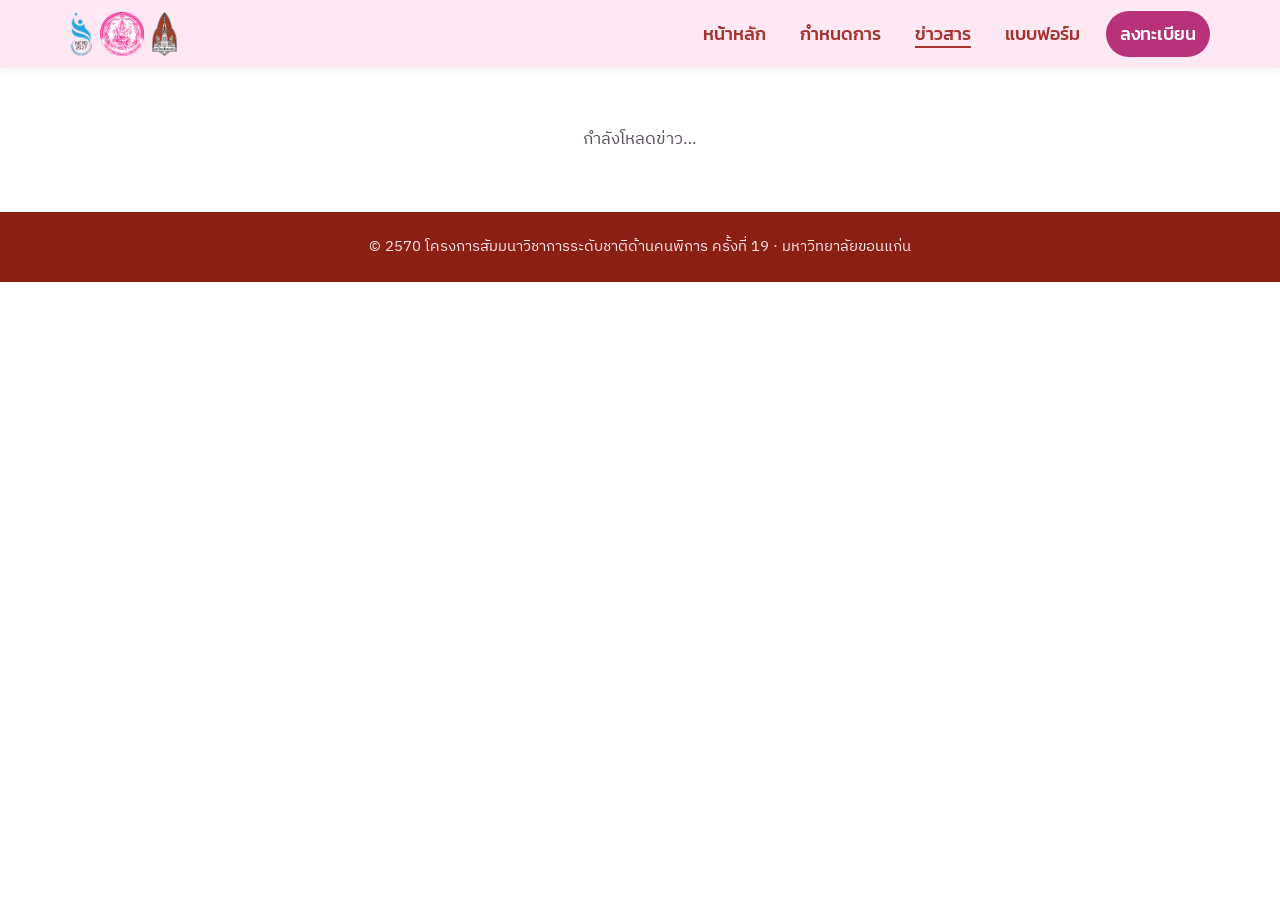
==== news-detail.html @ 04f1644e "Add files via upload" ====
<!DOCTYPE html>
<html lang="th">
<head>
  <meta charset="UTF-8">
  <meta name="viewport" content="width=device-width, initial-scale=1.0">
  <title>ข่าวสาร — NCPD 2027</title>
  <meta name="description" content="ข่าวสารงานสัมมนาวิชาการระดับชาติด้านคนพิการ ครั้งที่ 19 (NCPD 2027)">

  <link rel="preconnect" href="https://fonts.googleapis.com">
  <link rel="preconnect" href="https://fonts.gstatic.com" crossorigin>
  <link href="https://fonts.googleapis.com/css2?family=Kanit:wght@500;600&family=IBM+Plex+Sans+Thai:wght@400;500;600&display=swap" rel="stylesheet">

  <link rel="icon" href="favicon.ico" sizes="any">
  <link rel="icon" href="favicon-32.png" type="image/png">
  <link rel="apple-touch-icon" href="apple-touch-icon.png">  
  <link rel="stylesheet" href="css/style.css">
</head>
<body>

  <a class="skip-link" href="#main">ข้ามไปยังเนื้อหาหลัก</a>

  <!-- ===================== เมนูด้านบน (เหมือนทุกหน้า) ===================== -->
  <header class="site-header">
    <div class="container header-inner">
      <a href="index.html" class="brand" aria-label="NCPD 2027 หน้าหลัก">
        <img src="images/logo-ncpd.png" alt="โลโก้ NCPD">
        <img src="images/logo-msdhs.png" alt="โลโก้กระทรวงการพัฒนาสังคมและความมั่นคงของมนุษย์">
        <img src="images/logo-kku.png" alt="โลโก้มหาวิทยาลัยขอนแก่น">
      </a>

      <button class="menu-toggle" aria-expanded="false" aria-controls="main-nav">
        <span class="menu-icon" aria-hidden="true"></span>
        <span class="sr-only">เปิดเมนู</span>
      </button>

      <nav id="main-nav" class="main-nav" aria-label="เมนูหลัก">
        <ul>
          <li><a href="index.html">หน้าหลัก</a></li>
          <li><a href="schedule.html">กำหนดการ</a></li>
          <li><a href="news.html" aria-current="page">ข่าวสาร</a></li>
          <li><a href="schedule.html#forms">แบบฟอร์ม</a></li>
          <li><a href="#" class="nav-cta" data-link="register">ลงทะเบียน</a></li>
        </ul>
      </nav>
    </div>
  </header>

  <main id="main">
    <!-- เนื้อหาข่าวจะถูกเติมโดย js/news.js ตาม ?id= ในลิงก์ -->
    <article class="article" id="article" aria-busy="true">
      <div class="container article-narrow">
        <p class="news-loading">กำลังโหลดข่าว…</p>
      </div>
    </article>

    <section class="section related" id="related-wrap" hidden aria-labelledby="related-title">
      <div class="container">
        <h2 id="related-title" class="section-title">ข่าวอื่น ๆ</h2>
        <ul class="news-grid" id="related-list"></ul>
      </div>
    </section>
  </main>

  <footer class="site-footer">
    <div class="container">
      <p>© 2570 โครงการสัมมนาวิชาการระดับชาติด้านคนพิการ ครั้งที่ 19 · มหาวิทยาลัยขอนแก่น</p>
    </div>
  </footer>

  <script src="js/main.js"></script>
  <script src="js/news.js"></script>
</body>
</html>
---- css/style.css ----
/* =========================================================
   NCPD 2027 — สไตล์หลักของเว็บไซต์
   อยากเปลี่ยนสีทั้งเว็บ → แก้ที่ :root ด้านล่างจุดเดียว
   ========================================================= */
:root {
  --pink: #e0479e;          /* ชมพูหลัก */
  --pink-dark: #b8327a;     /* ชมพูเข้ม (ใช้กับข้อความ/พื้นหลังที่ต้องอ่านชัด) */
  --pink-light: #fde8f3;    /* ชมพูอ่อน (พื้นหลังส่วนต่าง ๆ) */
  --pink-pale: #fff5fa;
  --brown: #a8322d;         /* น้ำตาลแดง (หัวข้อ) */
  --brown-dark: #8a1f12;
  --text: #2b2230;          /* สีตัวอักษรหลัก */
  --text-muted: #5b4f5e;
  --white: #ffffff;
  --radius: 22px;
  --shadow: 0 8px 28px rgba(184, 50, 122, 0.12);
  --font-head: "Kanit", "IBM Plex Sans Thai", sans-serif;
  --font-body: "IBM Plex Sans Thai", sans-serif;
}

/* ---------- พื้นฐาน ---------- */
*, *::before, *::after { box-sizing: border-box; }
html { scroll-behavior: smooth; }
body {
  margin: 0;
  overflow-x: hidden;
  font-family: var(--font-body);
  font-size: 1.0625rem;
  line-height: 1.75;
  color: var(--text);
  background: var(--white);
}
img { max-width: 100%; display: block; }
[hidden] { display: none !important; }
a { color: var(--pink-dark); }
h1, h2, h3 { font-family: var(--font-head); line-height: 1.3; margin: 0 0 .5em; }

.container { width: min(1140px, 100% - 32px); margin-inline: auto; }
.section { padding: 80px 0; }
.section-title { color: var(--brown); font-size: clamp(1.75rem, 3vw, 2.25rem); }
.section-sub { color: var(--brown); font-family: var(--font-head); font-size: 1.15rem; margin-top: -.5em; }

/* ซ่อนข้อความจากสายตา แต่โปรแกรมอ่านหน้าจอยังอ่านได้ */
.sr-only {
  position: absolute; width: 1px; height: 1px; padding: 0; margin: -1px;
  overflow: hidden; clip: rect(0 0 0 0); white-space: nowrap; border: 0;
}

/* ปุ่มข้ามไปเนื้อหา — โผล่มาเมื่อกด Tab */
.skip-link {
  position: absolute; left: 16px; top: -60px; z-index: 100;
  background: var(--brown); color: var(--white); padding: 10px 18px;
  border-radius: 8px; text-decoration: none; font-weight: 600;
}
.skip-link:focus { top: 12px; }

/* กรอบโฟกัสชัด ๆ สำหรับผู้ใช้คีย์บอร์ด */
:focus-visible { outline: 3px solid #1a5fd0; outline-offset: 3px; border-radius: 6px; }

/* ---------- เมนูด้านบน ---------- */
.site-header {
  position: sticky; top: 0; z-index: 50;
  background: rgba(253, 232, 243, 0.96);
  backdrop-filter: blur(6px);
  box-shadow: 0 2px 10px rgba(0,0,0,.06);
}
.header-inner { display: flex; align-items: center; justify-content: space-between; min-height: 68px; gap: 16px; }
.brand { display: flex; align-items: center; gap: 8px; }
.brand img { height: 44px; width: auto; }

.main-nav ul { display: flex; align-items: center; gap: 6px; list-style: none; margin: 0; padding: 0; }
.main-nav a {
  display: block; padding: 8px 14px; border-radius: 999px;
  font-family: var(--font-head); font-size: 1.1rem; font-weight: 500;
  color: var(--brown); text-decoration: none;
}
.main-nav a:hover { background: rgba(224, 71, 158, .12); }
.main-nav a[aria-current="page"] { text-decoration: underline; text-underline-offset: 6px; text-decoration-thickness: 2px; }
.main-nav .nav-cta { background: var(--pink-dark); color: var(--white); margin-left: 6px; }
.main-nav .nav-cta:hover { background: var(--brown); }

.menu-toggle {
  display: none; background: none; border: 0; padding: 10px; cursor: pointer;
}
.menu-icon, .menu-icon::before, .menu-icon::after {
  display: block; width: 26px; height: 3px; border-radius: 3px; background: var(--brown); position: relative;
}
.menu-icon::before, .menu-icon::after { content: ""; position: absolute; left: 0; }
.menu-icon::before { top: -8px; }
.menu-icon::after { top: 8px; }

/* ---------- Hero ---------- */
.hero {
  position: relative; color: var(--white); text-align: center;
  padding: 72px 0 80px;
  background:
    linear-gradient(120deg, rgba(214, 61, 150, .88), rgba(176, 44, 88, .9)),
    url("../images/hero-bg.jpg") center / cover no-repeat;
}
.hero h1 { font-size: clamp(1.6rem, 4vw, 2.75rem); font-weight: 600; }
.hero-year { display: block; }
.hero-en { font-family: var(--font-head); font-size: clamp(1.05rem, 2.2vw, 1.5rem); margin: 0 0 24px; }
.hero-meta {
  list-style: none; padding: 0; margin: 0 auto 40px; display: inline-flex; flex-direction: column; gap: 6px;
  font-family: var(--font-head); font-size: clamp(1.15rem, 2.4vw, 1.6rem); font-weight: 500;
}
.hero-meta li { display: flex; align-items: center; gap: 12px; }
.hero-meta svg { width: 30px; height: 30px; fill: currentColor; flex-shrink: 0; }

.countdown { display: flex; justify-content: center; gap: clamp(10px, 2.5vw, 28px); flex-wrap: wrap; }
.cd-box {
  width: clamp(76px, 14vw, 140px); padding: 14px 8px;
  border-radius: 20px; background: rgba(255, 255, 255, .18);
  border: 1px solid rgba(255, 255, 255, .3);
  display: flex; flex-direction: column; align-items: center;
}
.cd-num { font-family: var(--font-head); font-size: clamp(2rem, 5vw, 3.6rem); font-weight: 600; line-height: 1.1; font-variant-numeric: tabular-nums; }
.cd-label { font-size: clamp(.9rem, 1.6vw, 1.2rem); }

/* ---------- รูปทรงรูปภาพแบบใน Canva ---------- */
.shape-photo {
  width: 100%; aspect-ratio: 4 / 3; object-fit: cover;
  clip-path: polygon(0 0, 100% 0, 100% 100%, 22% 100%, 22% 62%, 0 62%);
  border-radius: 40px;
}
.about-media, .register-media { position: relative; }
.deco {
  position: absolute; right: 0; bottom: -18px; width: 140px; height: 140px;
  background: url("data:image/svg+xml,%3Csvg xmlns='http://www.w3.org/2000/svg' viewBox='0 0 160 160'%3E%3Cpath fill='%23a8322d' d='M80 0A80 80 0 0 0 0 80h80z'/%3E%3Cpath fill='%23ff6ac1' d='M160 0A80 80 0 0 0 80 80h80z'/%3E%3Cpath fill='%23ff6ac1' d='M0 80a80 80 0 0 0 80 80V80z'/%3E%3Cpath fill='%23a8322d' d='M80 80a80 80 0 0 0 80 80V80z'/%3E%3C/svg%3E") center / contain no-repeat;
}

/* ---------- ความเป็นมา ---------- */
.about { background: radial-gradient(circle at 95% 5%, var(--pink-light), transparent 40%); }
.about-grid { display: grid; grid-template-columns: 1fr 1fr; gap: 56px; align-items: center; }
.about-text p { color: var(--text-muted); }
.highlight { color: var(--pink-dark); font-weight: 500; }
.about-more {
  margin-top: 56px; padding: 32px 36px; border-radius: var(--radius);
  background: #f8f7f9; color: var(--text-muted);
}
.about-more p { text-indent: 2em; margin: 0 0 1em; }
.about-more p:last-child { margin-bottom: 0; }
.about-more strong { color: var(--text); }

/* ---------- ลงทะเบียน ---------- */
.register { background: linear-gradient(160deg, var(--pink-light), var(--pink-pale)); }
.register-grid { display: grid; grid-template-columns: 1fr 1fr; gap: 56px; align-items: center; }
.register-actions { display: flex; flex-direction: column; align-items: flex-start; gap: 28px; padding-left: 8%; }
.btn {
  display: inline-block; padding: 16px 34px; border-radius: 22px;
  font-family: var(--font-head); font-size: clamp(1.4rem, 2.8vw, 2rem); font-weight: 500;
  color: var(--white); text-decoration: none;
  box-shadow: 0 10px 24px rgba(0,0,0,.15);
  transition: transform .15s ease, box-shadow .15s ease;
}
.btn:hover { transform: translateY(-3px); box-shadow: 0 14px 28px rgba(0,0,0,.2); }
.btn-pink { background: linear-gradient(135deg, #e655ab, var(--pink-dark)); }
.btn-brown { background: linear-gradient(135deg, var(--brown-dark), #c0391a); }

/* ---------- ภาคีเครือข่าย ---------- */
.partners { background: var(--pink-light); }
.partner-grid {
  list-style: none; padding: 0; margin: 32px 0 0;
  display: grid; grid-template-columns: repeat(4, minmax(0, 1fr)); gap: 22px;
}
.partner-grid li {
  background: var(--pink-pale); border-radius: var(--radius); box-shadow: var(--shadow);
  aspect-ratio: 1 / .92; display: grid; place-items: center; padding: 22px;
}
.partner-grid img { max-height: 150px; max-width: 100%; width: auto; height: auto; object-fit: contain; }

/* ---------- ติดต่อ ---------- */
.contact { background: linear-gradient(180deg, var(--pink-pale), var(--pink-light)); }
.contact-eyebrow { color: var(--brown); font-family: var(--font-head); font-size: 1.6rem; margin: 0; }
.contact-card { margin-top: 24px; max-width: 720px; }
.contact-card h3 { color: var(--brown); font-size: 1.3rem; margin-bottom: 0; }
.contact-note { color: var(--brown); margin-top: 0; font-size: .95rem; }
.contact-list { margin: 24px 0 0; padding-left: clamp(0px, 8vw, 110px); }
.contact-list div { margin-bottom: 18px; }
.contact-list dt { color: var(--brown); font-size: .95rem; font-weight: 600; }
.contact-list dd { margin: 0; color: var(--brown); font-family: var(--font-head); font-size: 1.4rem; font-weight: 500; }
.contact-list a { color: inherit; }

/* ---------- Footer ---------- */
.site-footer { background: var(--brown-dark); color: #fbe7ef; text-align: center; padding: 22px 0; font-size: .95rem; }
.site-footer p { margin: 0; }

/* =========================================================
   มือถือ / แท็บเล็ต
   ========================================================= */
@media (max-width: 900px) {
  .menu-toggle { display: block; }
  .main-nav {
    position: absolute; left: 0; right: 0; top: 100%;
    background: var(--pink-light); box-shadow: 0 8px 16px rgba(0,0,0,.08);
    display: none;
  }
  .main-nav.open { display: block; }
  .main-nav ul { flex-direction: column; align-items: stretch; padding: 12px 16px 18px; gap: 4px; }
  .main-nav .nav-cta { margin: 6px 0 0; text-align: center; }

  .about-grid, .register-grid { grid-template-columns: 1fr; gap: 32px; }
  .register-actions { padding-left: 0; align-items: stretch; text-align: center; }
  .partner-grid { grid-template-columns: repeat(3, minmax(0, 1fr)); gap: 14px; }
  .section { padding: 56px 0; }
  .about-more { padding: 24px 20px; }
}
@media (max-width: 560px) {
  .brand img { height: 36px; }
  .partner-grid { grid-template-columns: repeat(2, minmax(0, 1fr)); }
  .deco { width: 96px; height: 96px; }
  .about-more p { text-indent: 0; }
}

/* ผู้ใช้ที่ตั้งค่าลดการเคลื่อนไหว */
@media (prefers-reduced-motion: reduce) {
  html { scroll-behavior: auto; }
  .btn { transition: none; }
  .btn:hover { transform: none; }
}

/* =========================================================
   หน้าย่อย (กำหนดการ / ข่าวสาร) — หัวเรื่องหน้า
   ========================================================= */
.page-hero {
  position: relative; padding: 96px 0 64px;
  background:
    linear-gradient(100deg, rgba(253, 232, 243, .97) 0%, rgba(250, 205, 230, .9) 45%, rgba(240, 140, 196, .55) 100%),
    var(--page-hero-img, none) center / cover no-repeat;
}
.page-hero--schedule { --page-hero-img: url("../images/schedule-hero.jpg"); }
.page-hero--news { --page-hero-img: url("../images/hero-bg.jpg"); }
.page-hero-eyebrow { margin: 0 0 4px; color: var(--pink-dark); font-family: var(--font-head); font-weight: 500; letter-spacing: .04em; }
.page-hero h1 { color: var(--brown); font-size: clamp(2.8rem, 8vw, 5.5rem); font-weight: 600; margin: 0; line-height: 1.15; }
.page-hero-sub { color: var(--text); font-size: 1.15rem; max-width: 620px; margin: 8px 0 0; }

.chip-nav { display: flex; flex-wrap: wrap; gap: 10px; margin-top: 28px; }
.chip-nav a {
  padding: 8px 18px; border-radius: 999px; background: var(--white);
  color: var(--brown); text-decoration: none; font-weight: 500;
  box-shadow: 0 4px 12px rgba(184, 50, 122, .12); border: 1px solid rgba(184, 50, 122, .18);
}
.chip-nav a:hover { background: var(--pink-dark); color: var(--white); }

/* =========================================================
   กำหนดการ — ไทม์ไลน์
   ========================================================= */
.schedule-block { scroll-margin-top: 80px; }
.schedule-block--alt { background: linear-gradient(180deg, var(--pink-pale), var(--pink-light)); }
.schedule-grid { display: grid; grid-template-columns: 1.1fr .9fr; gap: 56px; align-items: center; }
.schedule-grid--reverse > :first-child { order: 2; }
.schedule-lead { color: var(--text-muted); margin-top: -.4em; }
.schedule-media { position: relative; }
.shape-photo--flip { clip-path: polygon(0 0, 100% 0, 100% 62%, 78% 62%, 78% 100%, 0 100%); }
.deco--left { right: auto; left: 0; }

.timeline { list-style: none; margin: 28px 0 0; padding: 0; counter-reset: step; position: relative; }
.timeline::before {
  content: ""; position: absolute; left: 21px; top: 24px; bottom: 24px; width: 3px; border-radius: 3px;
  background: linear-gradient(var(--pink), #d0352b, #e8742a, #9b3aa8);
}
.tl-item {
  --c: var(--pink);
  position: relative; counter-increment: step;
  margin: 0 0 16px 60px; padding: 16px 20px 14px;
  background: var(--white); border-radius: 18px;
  border-left: 5px solid var(--c);
  box-shadow: var(--shadow);
}
.tl-item:nth-child(2) { --c: #d0352b; }
.tl-item:nth-child(3) { --c: #e0661f; }
.tl-item:nth-child(4) { --c: #9b3aa8; }
.tl-item::before {
  content: counter(step);
  position: absolute; left: -60px; top: 14px;
  width: 44px; height: 44px; border-radius: 50%;
  display: grid; place-items: center;
  background: var(--c); color: var(--white);
  font-family: var(--font-head); font-weight: 600; font-size: 1.2rem;
  box-shadow: 0 0 0 5px var(--white);
}
.tl-title { font-size: 1.15rem; color: var(--text); margin: 0; }
.tl-en { margin: 0; color: var(--text-muted); font-size: .92rem; }
.tl-meta { margin: 10px 0 0; display: flex; flex-wrap: wrap; align-items: center; gap: 10px; }
.tl-meta time {
  display: inline-block; padding: 4px 14px; border-radius: 999px;
  background: var(--c); color: var(--white); font-weight: 600; font-size: .95rem;
}
.tl-status { font-size: .9rem; color: var(--text-muted); }

/* สถานะอัตโนมัติจาก js/main.js */
.tl-item.is-past { opacity: .62; }
.tl-item.is-past .tl-meta time { background: #8c8290; }
.tl-item.is-next { background: linear-gradient(135deg, #fff, var(--pink-pale)); outline: 2px solid var(--c); }
.tl-item.is-next .tl-status {
  color: var(--white); background: var(--brown); padding: 3px 12px; border-radius: 999px; font-weight: 600;
}

/* =========================================================
   แบบฟอร์มดาวน์โหลด
   ========================================================= */
.forms { background: linear-gradient(160deg, var(--pink-light), var(--pink-pale)); scroll-margin-top: 80px; }
.form-grid { list-style: none; padding: 0; margin: 32px 0 0; display: grid; grid-template-columns: repeat(2, minmax(0, 1fr)); gap: 24px; }
.form-card {
  --c1: #e655ab; --c2: var(--pink-dark); --tint: #fff3f9;
  background: var(--tint); border: 1px solid color-mix(in srgb, var(--c2) 25%, transparent);
  border-radius: var(--radius); padding: 26px 28px; box-shadow: var(--shadow);
  display: flex; flex-direction: column;
}
.form-card--orange { --c1: #ef7a2a; --c2: #c2410c; --tint: #fff6ef; }
.form-card--red { --c1: #e0453a; --c2: #a61d1d; --tint: #fff2f1; }
.form-card-head { display: flex; justify-content: space-between; align-items: flex-start; gap: 12px; }
.form-card h3 { color: var(--c2); font-size: 1.4rem; margin: 0; }
.form-card p { color: var(--text-muted); margin: 6px 0 20px; flex: 1; }
.form-icon {
  flex-shrink: 0; width: 46px; height: 46px; border-radius: 14px; background: var(--white);
  box-shadow: 0 3px 10px rgba(0,0,0,.08);
  background-image: url("data:image/svg+xml,%3Csvg xmlns='http://www.w3.org/2000/svg' viewBox='0 0 24 24' fill='%23e0479e'%3E%3Cpath d='M6 2h8l6 6v12a2 2 0 0 1-2 2H6a2 2 0 0 1-2-2V4a2 2 0 0 1 2-2zm7 1.5V9h5.5L13 3.5zM8 12v1.5h8V12H8zm0 3v1.5h8V15H8zm0 3v1.5h5V18H8z'/%3E%3C/svg%3E");
  background-repeat: no-repeat; background-position: center; background-size: 24px;
}
.form-actions { display: grid; grid-template-columns: 1fr 1fr; gap: 12px; }
.dl {
  display: flex; align-items: center; justify-content: center; gap: 8px;
  padding: 12px 14px; border-radius: 14px; font-weight: 600; text-decoration: none;
  transition: transform .15s ease;
}
.dl::before {
  content: ""; width: 18px; height: 18px; background: currentColor;
  -webkit-mask: url("data:image/svg+xml,%3Csvg xmlns='http://www.w3.org/2000/svg' viewBox='0 0 24 24'%3E%3Cpath d='M11 3h2v9.17l3.59-3.58L18 10l-6 6-6-6 1.41-1.41L11 12.17V3zM5 19h14v2H5z'/%3E%3C/svg%3E") center / contain no-repeat;
          mask: url("data:image/svg+xml,%3Csvg xmlns='http://www.w3.org/2000/svg' viewBox='0 0 24 24'%3E%3Cpath d='M11 3h2v9.17l3.59-3.58L18 10l-6 6-6-6 1.41-1.41L11 12.17V3zM5 19h14v2H5z'/%3E%3C/svg%3E") center / contain no-repeat;
}
.dl:hover { transform: translateY(-2px); }
.dl-solid { background: linear-gradient(135deg, var(--c1), var(--c2)); color: var(--white); }
.dl-outline { background: var(--white); color: var(--c2); border: 1.5px solid color-mix(in srgb, var(--c2) 35%, transparent); }

@media (max-width: 900px) {
  .schedule-grid { grid-template-columns: 1fr; gap: 32px; }
  .schedule-grid--reverse > :first-child { order: 0; }
  .schedule-media { max-width: 560px; }
  .form-grid { grid-template-columns: 1fr; }
  .page-hero { padding: 64px 0 44px; }
}
@media (max-width: 560px) {
  .tl-item { margin-left: 52px; padding: 14px 16px 12px; }
  .tl-item::before { left: -52px; width: 38px; height: 38px; font-size: 1.05rem; }
  .timeline::before { left: 18px; }
  .form-card { padding: 22px 20px; }
}
@media (prefers-reduced-motion: reduce) {
  .dl { transition: none; }
  .dl:hover { transform: none; }
}

/* =========================================================
   ข่าวสาร — หน้ารวมข่าว
   ========================================================= */
.news-section { padding-top: 48px; }
.news-toolbar { display: flex; flex-wrap: wrap; justify-content: space-between; align-items: center; gap: 16px; margin-bottom: 32px; }
.chip-filter { display: flex; flex-wrap: wrap; gap: 8px; }
.chip {
  font: inherit; font-weight: 500; cursor: pointer;
  padding: 8px 18px; border-radius: 999px; border: 1.5px solid rgba(184, 50, 122, .25);
  background: var(--white); color: var(--brown);
}
.chip:hover { border-color: var(--pink-dark); }
.chip.is-active { background: var(--pink-dark); border-color: var(--pink-dark); color: var(--white); }
.news-search input {
  font: inherit; width: min(300px, 100%); padding: 10px 16px 10px 42px; border-radius: 999px;
  border: 1.5px solid rgba(184, 50, 122, .25); background: var(--white)
    url("data:image/svg+xml,%3Csvg xmlns='http://www.w3.org/2000/svg' viewBox='0 0 24 24' fill='%23b8327a'%3E%3Cpath d='M10 2a8 8 0 0 1 6.32 12.9l5.39 5.4-1.41 1.4-5.4-5.39A8 8 0 1 1 10 2zm0 2a6 6 0 1 0 0 12 6 6 0 0 0 0-12z'/%3E%3C/svg%3E") 14px center / 18px no-repeat;
}
.news-search input:focus { border-color: var(--pink-dark); }

.news-meta { display: flex; flex-wrap: wrap; align-items: center; gap: 8px 12px; margin: 0 0 8px; font-size: .92rem; color: var(--text-muted); }
.news-tag { padding: 2px 12px; border-radius: 999px; background: var(--pink-light); color: var(--pink-dark); font-weight: 600; font-size: .85rem; }
.news-tag--hot { background: var(--brown); color: var(--white); }

/* ข่าวเด่น */
.news-featured {
  display: grid; grid-template-columns: 1.15fr 1fr; gap: 0; margin-bottom: 40px;
  background: var(--white); border-radius: 28px; overflow: hidden; box-shadow: var(--shadow);
  text-decoration: none; color: inherit; border: 1px solid rgba(184, 50, 122, .1);
}
.news-featured-img { overflow: hidden; min-height: 320px; }
.news-featured-img img { width: 100%; height: 100%; object-fit: cover; transition: transform .4s ease; }
.news-featured:hover .news-featured-img img { transform: scale(1.04); }
.news-featured-body {
  padding: 40px 40px 36px; display: flex; flex-direction: column; justify-content: center;
  background: linear-gradient(160deg, var(--white), var(--pink-pale));
}
.news-featured-title { color: var(--brown); font-size: clamp(1.5rem, 2.6vw, 2rem); margin: 4px 0 12px; }
.btn-read {
  align-self: flex-start; display: inline-block; margin-top: 20px; padding: 12px 26px; border-radius: 999px;
  background: linear-gradient(135deg, #e655ab, var(--pink-dark)); color: var(--white);
  font-family: var(--font-head); font-weight: 500; text-decoration: none;
}

/* การ์ดข่าว */
.news-count { color: var(--text-muted); font-size: .95rem; margin: 0 0 14px; }
.news-grid { list-style: none; padding: 0; margin: 0; display: grid; grid-template-columns: repeat(3, minmax(0, 1fr)); gap: 26px; }
.news-card { display: flex; }
.news-card-link {
  display: flex; flex-direction: column; width: 100%;
  background: var(--white); border-radius: var(--radius); overflow: hidden;
  box-shadow: var(--shadow); border: 1px solid rgba(184, 50, 122, .1);
  text-decoration: none; color: inherit; transition: transform .2s ease, box-shadow .2s ease;
}
.news-card-link:hover { transform: translateY(-4px); box-shadow: 0 14px 34px rgba(184, 50, 122, .18); }
.news-thumb { aspect-ratio: 16 / 10; overflow: hidden; background: var(--pink-light); }
.news-thumb img { width: 100%; height: 100%; object-fit: cover; }
.news-body { padding: 20px 22px 22px; display: flex; flex-direction: column; flex: 1; }
.news-title { font-size: 1.15rem; color: var(--text); margin: 0 0 8px; }
.news-card-link:hover .news-title { color: var(--pink-dark); }
.news-summary {
  color: var(--text-muted); margin: 0; font-size: .97rem;
  display: -webkit-box; -webkit-line-clamp: 3; -webkit-box-orient: vertical; overflow: hidden;
}
.news-more { margin-top: auto; padding-top: 14px; color: var(--pink-dark); font-weight: 600; }
.news-loading, .news-empty { grid-column: 1 / -1; text-align: center; color: var(--text-muted); padding: 40px 0; }

/* =========================================================
   ข่าวสาร — หน้าอ่านข่าว
   ========================================================= */
.article-narrow { max-width: 780px; }
.article-wide { max-width: 1000px; }
.article-head { padding: 56px 0 32px; background: linear-gradient(180deg, var(--pink-light), var(--white)); }
.breadcrumb { font-size: .92rem; margin-bottom: 18px; color: var(--text-muted); }
.breadcrumb a { color: var(--pink-dark); text-decoration: none; }
.breadcrumb a:hover { text-decoration: underline; }
.article-title { color: var(--brown); font-size: clamp(1.8rem, 4vw, 2.7rem); margin: 6px 0 14px; }
.article-lead { font-size: 1.2rem; color: var(--text-muted); margin: 0; }
.article-cover { width: 100%; aspect-ratio: 16 / 9; object-fit: cover; border-radius: 28px; box-shadow: var(--shadow); margin-bottom: 40px; }
.article-content { font-size: 1.12rem; line-height: 1.95; }
.article-content p { margin: 0 0 1.2em; }
.article-content p:first-child::first-letter { font-family: var(--font-head); color: var(--pink-dark); font-size: 1.3em; }
.article-share {
  display: flex; flex-wrap: wrap; align-items: center; gap: 10px;
  margin: 36px 0 24px; padding: 20px 0; border-top: 1px solid #f0dde7; border-bottom: 1px solid #f0dde7;
}
.article-share > span { font-weight: 600; color: var(--brown); margin-right: 6px; }
.share {
  font: inherit; font-weight: 600; font-size: .95rem; cursor: pointer;
  padding: 8px 18px; border-radius: 999px; border: 0; text-decoration: none; color: var(--white);
}
.share-fb { background: #1664c9; }
.share-line { background: #06a73f; }
.share-copy { background: var(--pink-light); color: var(--pink-dark); }
.back-link { display: inline-block; margin-bottom: 64px; color: var(--pink-dark); font-weight: 600; text-decoration: none; }
.back-link:hover { text-decoration: underline; }
.article-missing { padding: 80px 0; text-align: center; }
.article-missing .btn-read { align-self: center; }
.related { background: var(--pink-light); }

@media (max-width: 900px) {
  .news-featured { grid-template-columns: 1fr; }
  .news-featured-img { min-height: 0; aspect-ratio: 16 / 9; }
  .news-featured-body { padding: 26px 24px 28px; }
  .news-grid { grid-template-columns: repeat(2, minmax(0, 1fr)); gap: 18px; }
}
@media (max-width: 600px) {
  .news-grid { grid-template-columns: 1fr; }
  .news-search, .news-search input { width: 100%; }
  .article-cover { border-radius: 18px; margin-bottom: 28px; }
}
@media (prefers-reduced-motion: reduce) {
  .news-card-link, .news-featured-img img { transition: none; }
  .news-card-link:hover { transform: none; }
  .news-featured:hover .news-featured-img img { transform: none; }
}

/* =========================================================
   แกลเลอรีรูปในข่าว + หน้าต่างขยายรูป
   ========================================================= */
.photo-badge {
  position: absolute; right: 12px; bottom: 12px;
  display: inline-flex; align-items: center; gap: 6px;
  padding: 4px 10px; border-radius: 999px;
  background: rgba(30, 18, 28, .72); color: var(--white); font-size: .85rem; font-weight: 600;
}
.photo-badge svg { display: block; }
.news-thumb { position: relative; }

.gallery-wrap { margin: 40px 0 8px; }
.gallery-heading { color: var(--brown); font-size: 1.5rem; display: flex; align-items: baseline; gap: 10px; }
.gallery-heading span { font-family: var(--font-body); font-size: .95rem; font-weight: 500; color: var(--text-muted); }
.gallery { list-style: none; margin: 16px 0 0; padding: 0; display: grid; gap: 10px; }
.gallery li { min-width: 0; }
.gallery-item {
  position: relative; display: block; width: 100%; height: 100%; padding: 0; border: 0;
  border-radius: 16px; overflow: hidden; cursor: zoom-in; background: var(--pink-light);
}
.gallery-item img { width: 100%; height: 100%; object-fit: cover; transition: transform .35s ease, filter .35s ease; }
.gallery-item:hover img { transform: scale(1.05); filter: brightness(.92); }

/* จัดวางตามจำนวนรูป */
.gallery[data-layout="1"] .gallery-item { aspect-ratio: 16 / 9; }
.gallery[data-layout="2"] { grid-template-columns: 1fr 1fr; }
.gallery[data-layout="2"] .gallery-item { aspect-ratio: 4 / 3; }
.gallery[data-layout="3"] { grid-template-columns: 2fr 1fr; grid-template-rows: 1fr 1fr; aspect-ratio: 16 / 10; }
.gallery[data-layout="3"] li:first-child { grid-row: span 2; }
.gallery[data-layout="many"] { grid-template-columns: repeat(3, minmax(0, 1fr)); }
.gallery[data-layout="many"] .gallery-item { aspect-ratio: 1 / 1; }

.gallery-more {
  position: absolute; inset: 0; display: grid; place-items: center;
  background: rgba(150, 30, 90, .62); color: var(--white);
  font-family: var(--font-head); font-size: clamp(1.6rem, 4vw, 2.4rem); font-weight: 600;
}

body.no-scroll { overflow: hidden; }
.lightbox {
  width: 100vw; height: 100vh; max-width: none; max-height: none; margin: 0; padding: 0; border: 0;
  background: rgba(20, 10, 18, .94); color: var(--white);
}
.lightbox::backdrop { background: rgba(20, 10, 18, .94); }
.lightbox[open] { display: flex; flex-direction: column; }
.lb-top { display: flex; justify-content: space-between; align-items: center; padding: 14px 18px; }
.lb-count { font-weight: 600; letter-spacing: .05em; }
.lb-stage { flex: 1; display: flex; align-items: center; justify-content: center; gap: 12px; padding: 0 12px 24px; min-height: 0; }
.lb-img { max-width: min(1200px, 100%); max-height: 100%; object-fit: contain; border-radius: 10px; }
.lb-btn {
  flex-shrink: 0; width: 48px; height: 48px; border-radius: 50%; border: 0; cursor: pointer;
  background: rgba(255, 255, 255, .14); color: var(--white); font-size: 1.8rem; line-height: 1;
  display: grid; place-items: center;
}
.lb-btn:hover { background: var(--pink-dark); }
.lb-close { font-size: 1.2rem; }

@media (max-width: 600px) {
  .gallery[data-layout="many"] { grid-template-columns: repeat(2, minmax(0, 1fr)); }
  .gallery[data-layout="3"] { aspect-ratio: 4 / 3; }
  .lb-stage { position: relative; padding: 0 0 24px; }
  .lb-prev, .lb-next { position: absolute; bottom: 30px; }
  .lb-prev { left: 16px; }
  .lb-next { right: 16px; }
}
@media (prefers-reduced-motion: reduce) {
  .gallery-item img { transition: none; }
  .gallery-item:hover img { transform: none; }
}

/* ---------- แจ้งเตือนเมื่อโหลดข่าวไม่สำเร็จ ---------- */
.news-notice {
  display: flex; flex-wrap: wrap; align-items: center; gap: 10px 16px;
  margin: 0 0 24px; padding: 14px 18px; border-radius: 14px;
  background: #fff7e6; border: 1px solid #f3c77a; color: #7a4a00; font-size: .97rem;
}
.news-retry {
  font: inherit; font-weight: 600; cursor: pointer; border: 0;
  padding: 6px 16px; border-radius: 999px; background: var(--brown); color: var(--white);
}
.news-error {
  text-align: center; padding: 48px 24px; border-radius: var(--radius);
  background: var(--pink-pale); border: 1px dashed rgba(184, 50, 122, .35);
}
.news-error-title { font-family: var(--font-head); font-size: 1.5rem; color: var(--brown); margin: 0 0 6px; }
.news-error p { color: var(--text-muted); }
.news-error .btn-read { border: 0; cursor: pointer; font-size: 1rem; }

/* =========================================================
   หน้าหลัก — ข่าวสารล่าสุด
   ========================================================= */
.home-news { background: linear-gradient(180deg, var(--white), var(--pink-pale)); }
.home-news-head { display: flex; justify-content: space-between; align-items: flex-end; gap: 16px; flex-wrap: wrap; margin-bottom: 28px; }
.home-news-head .section-title { margin: 0; }
.home-news-eyebrow { margin: 0; color: var(--pink-dark); font-family: var(--font-head); font-weight: 500; letter-spacing: .04em; }
.home-news-all {
  display: inline-flex; align-items: center; gap: 8px;
  padding: 10px 22px; border-radius: 999px; text-decoration: none; font-weight: 600;
  color: var(--pink-dark); background: var(--white); border: 1.5px solid rgba(184, 50, 122, .3);
  transition: background .15s ease, color .15s ease;
}
.home-news-all:hover { background: var(--pink-dark); color: var(--white); }

/* กล่องเทาระหว่างรอโหลด */
.news-skeleton {
  min-height: 360px; border-radius: var(--radius);
  background: linear-gradient(100deg, #f6eef2 30%, #fdf7fa 50%, #f6eef2 70%) 0 0 / 300% 100%;
  animation: skeleton 1.4s ease-in-out infinite;
}
@keyframes skeleton { to { background-position: -150% 0; } }
@media (prefers-reduced-motion: reduce) { .news-skeleton { animation: none; } }
@media (max-width: 900px) { .home-news .news-grid > :nth-child(3) { display: none; } }
@media (max-width: 600px) { .home-news .news-grid > :nth-child(3) { display: flex; } .news-skeleton { min-height: 300px; } }
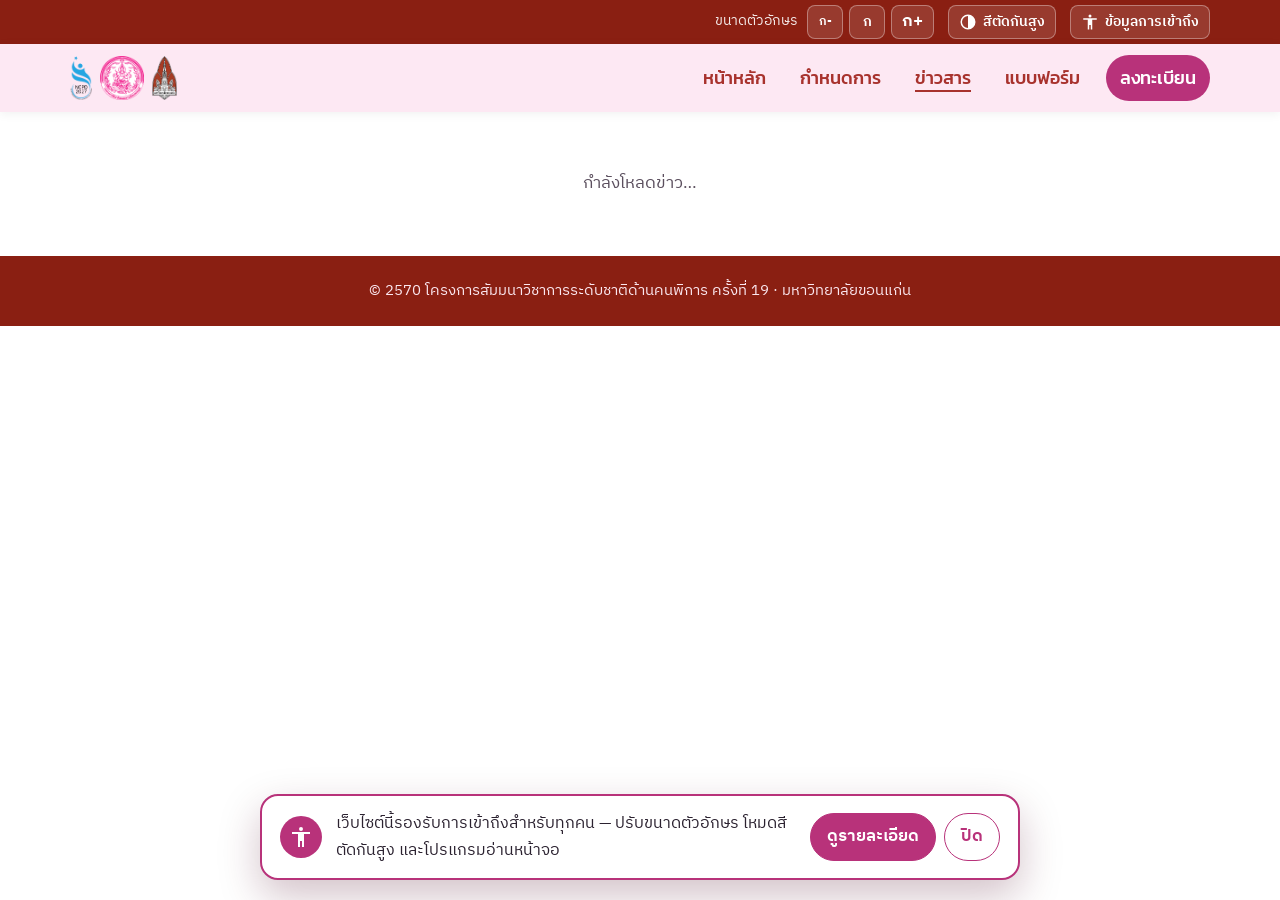
==== commit e941b94a: "Add files via upload" ====
--- a/news-detail.html
+++ b/news-detail.html
@@ -14,6 +14,7 @@
   <link rel="icon" href="favicon-32.png" type="image/png">
   <link rel="apple-touch-icon" href="apple-touch-icon.png">  
   <link rel="stylesheet" href="css/style.css">
+  <script src="js/a11y.js"></script>
 </head>
 <body>
 
--- a/css/style.css
+++ b/css/style.css
@@ -582,3 +582,138 @@
 @media (prefers-reduced-motion: reduce) { .news-skeleton { animation: none; } }
 @media (max-width: 900px) { .home-news .news-grid > :nth-child(3) { display: none; } }
 @media (max-width: 600px) { .home-news .news-grid > :nth-child(3) { display: flex; } .news-skeleton { min-height: 300px; } }
+
+/* =========================================================
+   เครื่องมือการเข้าถึง (แถบด้านบน / หน้าต่างข้อมูล / แถบแจ้ง)
+   ========================================================= */
+.a11y-bar { background: var(--brown-dark); color: var(--white); font-size: .9rem; }
+.a11y-inner { display: flex; justify-content: flex-end; align-items: center; flex-wrap: wrap; gap: 8px 14px; min-height: 44px; padding: 4px 0; }
+.a11y-group { display: flex; align-items: center; gap: 6px; }
+.a11y-label { margin-right: 4px; opacity: .9; }
+.a11y-btn {
+  font: inherit; font-weight: 600; cursor: pointer; line-height: 1;
+  min-width: 36px; min-height: 34px; padding: 6px 10px; border-radius: 8px;
+  background: rgba(255, 255, 255, .12); color: var(--white); border: 1px solid rgba(255, 255, 255, .35);
+}
+.a11y-btn:hover { background: rgba(255, 255, 255, .25); }
+.a11y-btn:disabled { opacity: .4; cursor: not-allowed; }
+.a11y-btn[aria-pressed="true"] { background: #ffe14d; color: #000; border-color: #ffe14d; }
+.a11y-btn[data-a11y="smaller"] { font-size: .85em; }
+.a11y-btn[data-a11y="bigger"] { font-size: 1.15em; }
+.a11y-wide { display: inline-flex; align-items: center; gap: 6px; }
+.a11y-bar :focus-visible { outline-color: #ffe14d; }
+
+.a11y-dialog {
+  width: min(720px, 100% - 32px); max-height: min(86vh, 900px); padding: 0;
+  border: 0; border-radius: 24px; box-shadow: 0 30px 80px rgba(0,0,0,.35);
+  color: var(--text); background: var(--white);
+}
+.a11y-dialog::backdrop { background: rgba(30, 10, 25, .6); }
+.a11y-dialog[open] { display: flex; flex-direction: column; }
+.a11y-dialog-head {
+  display: flex; justify-content: space-between; align-items: center; gap: 12px;
+  padding: 20px 24px; background: linear-gradient(135deg, var(--pink-dark), var(--brown)); color: var(--white);
+}
+.a11y-dialog-head h2 { margin: 0; font-size: 1.4rem; }
+.a11y-close {
+  width: 40px; height: 40px; border-radius: 50%; border: 0; cursor: pointer; flex-shrink: 0;
+  background: rgba(255,255,255,.18); color: var(--white); font-size: 1.1rem;
+}
+.a11y-close:hover { background: rgba(255,255,255,.32); }
+.a11y-dialog-body { padding: 22px 26px 28px; overflow-y: auto; }
+.a11y-intro { margin-top: 0; color: var(--text-muted); }
+.a11y-dialog-body h3 { color: var(--brown); font-size: 1.15rem; margin: 22px 0 10px; }
+.a11y-list { margin: 0; padding-left: 1.3em; }
+.a11y-list li { margin-bottom: 8px; }
+.a11y-keys { margin: 0; display: grid; gap: 8px; }
+.a11y-keys div { display: grid; grid-template-columns: 150px 1fr; gap: 12px; align-items: baseline; }
+.a11y-keys dd { margin: 0; color: var(--text-muted); }
+kbd {
+  display: inline-block; padding: 2px 8px; border-radius: 6px; font-family: inherit; font-size: .88em; font-weight: 600;
+  background: var(--pink-pale); border: 1px solid rgba(184, 50, 122, .3); box-shadow: 0 2px 0 rgba(184, 50, 122, .2);
+}
+
+.a11y-notice {
+  position: fixed; left: 50%; bottom: 20px; transform: translateX(-50%); z-index: 90;
+  width: min(760px, 100% - 32px);
+  display: flex; align-items: center; gap: 14px; flex-wrap: wrap;
+  padding: 14px 18px; border-radius: 18px;
+  background: var(--white); color: var(--text);
+  border: 2px solid var(--pink-dark); box-shadow: 0 16px 40px rgba(80, 10, 40, .25);
+}
+.a11y-notice p { margin: 0; flex: 1 1 280px; font-size: .97rem; }
+.a11y-notice-icon {
+  width: 42px; height: 42px; border-radius: 50%; display: grid; place-items: center; flex-shrink: 0;
+  background: var(--pink-dark); color: var(--white); font-size: 1.3rem;
+}
+.a11y-notice-actions { display: flex; gap: 8px; }
+.a11y-notice-actions button {
+  font: inherit; font-weight: 600; cursor: pointer; padding: 8px 16px; border-radius: 999px;
+  border: 1.5px solid var(--pink-dark);
+}
+.a11y-notice-more { background: var(--pink-dark); color: var(--white); }
+.a11y-notice-close { background: var(--white); color: var(--pink-dark); }
+
+@media (max-width: 600px) {
+  .a11y-inner { justify-content: center; }
+  .a11y-label { display: none; }
+  .a11y-keys div { grid-template-columns: 1fr; gap: 2px; }
+  .a11y-notice { bottom: 12px; }
+  .a11y-notice-actions { width: 100%; }
+  .a11y-notice-actions button { flex: 1; }
+}
+
+/* =========================================================
+   โหมดสีตัดกันสูง (เปิดจากปุ่มบนแถบการเข้าถึง)
+   ========================================================= */
+html.hc body,
+html.hc body *:not(img):not(svg):not(svg *) {
+  background: #000 !important;
+  color: #fff !important;
+  border-color: #fff !important;
+  box-shadow: none !important;
+  text-shadow: none !important;
+}
+html.hc a, html.hc a * { color: #ffe14d !important; text-decoration: underline !important; }
+html.hc button, html.hc .btn, html.hc .btn-read, html.hc .dl, html.hc .chip, html.hc .share,
+html.hc .nav-cta, html.hc .home-news-all, html.hc .chip-nav a, html.hc .a11y-btn {
+  border: 2px solid #ffe14d !important; color: #ffe14d !important;
+}
+html.hc .a11y-btn[aria-pressed="true"], html.hc .chip.is-active, html.hc .main-nav a[aria-current="page"] {
+  background: #ffe14d !important; color: #000 !important;
+}
+html.hc :focus-visible { outline: 3px solid #00e5ff !important; outline-offset: 3px; }
+html.hc .menu-icon, html.hc .menu-icon::before, html.hc .menu-icon::after { background: #fff !important; }
+html.hc .deco, html.hc .news-skeleton { display: none !important; }
+html.hc .partner-grid li, html.hc .brand, html.hc .logos span { background: #fff !important; border-radius: 12px; }
+html.hc .brand { padding: 4px 8px; }
+html.hc .tl-item::before { background: #ffe14d !important; color: #000 !important; box-shadow: none !important; }
+html.hc .timeline::before { background: #fff !important; }
+html.hc .tl-meta time, html.hc .news-tag, html.hc .photo-badge, html.hc .tl-item.is-next .tl-status {
+  border: 1.5px solid #fff !important; padding: 2px 10px; border-radius: 999px;
+}
+html.hc .tl-item.is-past { opacity: 1 !important; }
+html.hc .dl::before { background: #ffe14d !important; }
+html.hc .form-icon { background: #fff !important; }
+html.hc .gallery-more { background: rgba(0,0,0,.75) !important; }
+html.hc .news-search input { background-image: none !important; padding-left: 16px !important; }
+html.hc .hero, html.hc .page-hero { border-bottom: 2px solid #fff !important; }
+html.hc .a11y-dialog { border: 2px solid #fff !important; }
+
+/* เก็บงานเครื่องมือการเข้าถึง */
+.a11y-ico { width: 18px; height: 18px; flex-shrink: 0; }
+.a11y-ico-lg { width: 26px; height: 26px; vertical-align: -4px; }
+.a11y-dialog-head h2 { display: flex; align-items: center; gap: 10px; }
+.a11y-notice-icon .a11y-ico { width: 24px; height: 24px; }
+html.hc .tl-item.is-next { outline-color: #ffe14d !important; }
+@media (max-width: 600px) {
+  .a11y-inner { flex-wrap: nowrap; gap: 6px; }
+  .a11y-text { position: absolute; width: 1px; height: 1px; overflow: hidden; clip: rect(0 0 0 0); white-space: nowrap; }
+  .a11y-wide { padding: 6px 10px; }
+  .a11y-notice { padding: 12px 14px; gap: 10px; }
+  .a11y-notice-icon { display: none; }
+  .a11y-notice p { font-size: .92rem; }
+}
+/* รองรับตัวอักษรขนาดใหญ่ (ก+) โดยไม่ล้นจอ */
+.contact-list dd, .news-title, .article-title, .tl-title { overflow-wrap: anywhere; }
+.cd-box { width: auto; min-width: clamp(70px, 14vw, 140px); padding-inline: 10px; }
